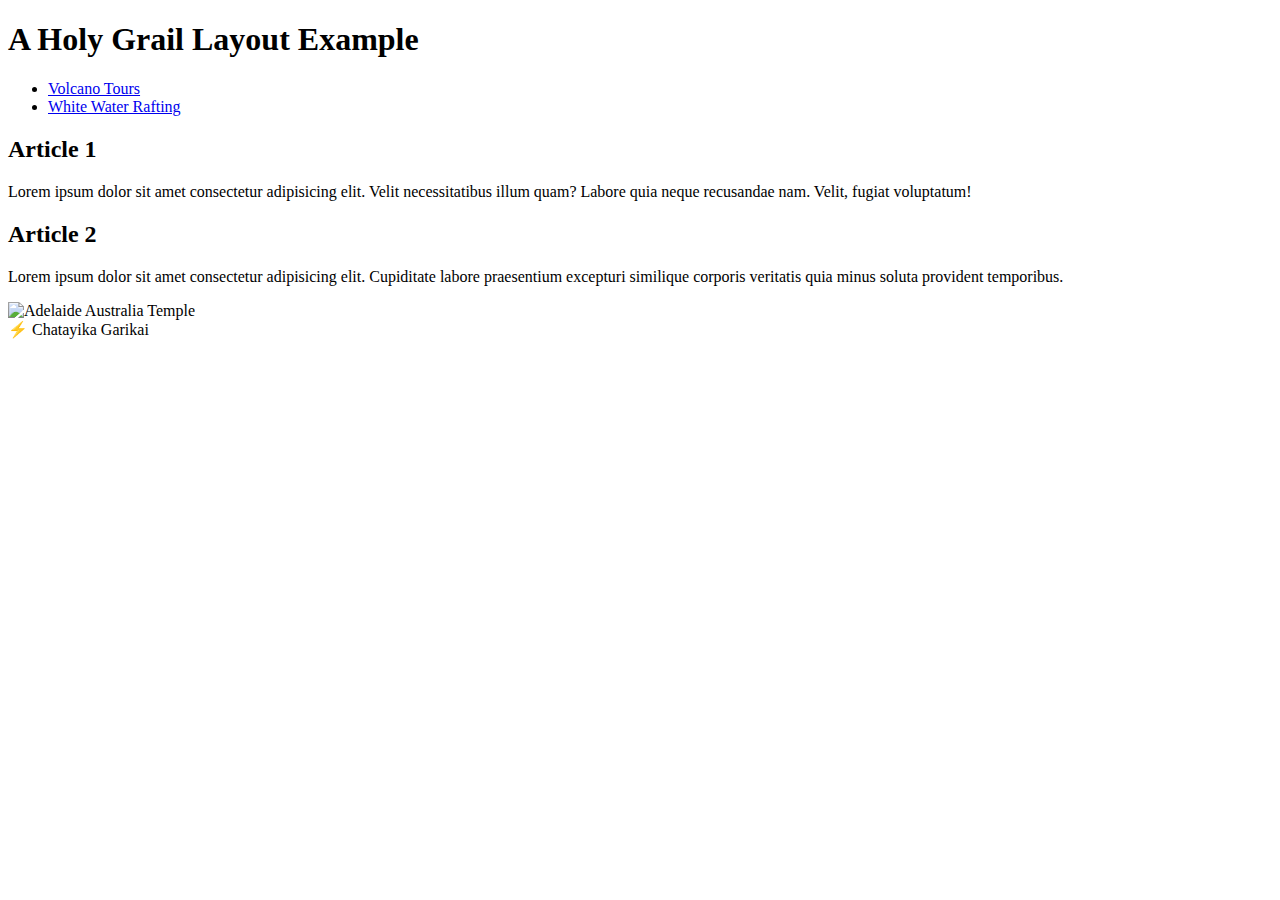
==== week02/holygrail.html @ 3af59599 "uploading to a working new repository" ====
<!DOCTYPE html>
<html lang="en">
    <head>
        <meta charset="UTF-8">
        <meta name="viewport" content="width=device-width, initial-scale=1.0">
        <title>Chatayika Garikai | Holy Grail</title>
        <meta name="description" content="A common layout on the web called 'holy grail'">
        <meta name="author" content="Chatayika Garikai">
    </head>
    <body>
        <header>
            <h1>A Holy Grail Layout Example</h1> 
        </header>
        
        <nav>
            <ul>
                <li><a href="https://www.volcanotours.com/?utm_medium=cpc&utm_source=google&utm_term&utm_campaign=Campaign%20%231&hsa_acc=3774322121&hsa_cam=20744237417&hsa_grp&hsa_ad&hsa_src=x&hsa_tgt&hsa_kw&hsa_mt&hsa_net=adwords&hsa_ver=3&gad_source=1&gclid=CjwKCAiA_5WvBhBAEiwAZtCU79Te2GgYsTanwRB_TTvpohXlrOE_CQP39VyivrLgO5HrTG00NXfzQxoCWE0QAvD_BwE#:~:text=FIND%20YOUR%20VOLCANIC%20ADVENTURE%20HERE!">Volcano Tours</a></li>
                <li><a href="https://www.wildhorizons.co.za/wildhorizons/see-and-do/victoria-falls/white-water-rafting/#:~:text=White%20Water%20Rafting%20in%20Victoria%20Falls">White Water Rafting</a></li>
            </ul>
        </nav>
        <main>
            <section>
                <article>
                    <h2>Article 1</h2>
                    <p>Lorem ipsum dolor sit amet consectetur adipisicing elit. Velit necessitatibus illum quam? Labore quia neque recusandae nam. Velit, fugiat voluptatum!</p>
                </article>
            </section>
            <section>
                <article>
                    <h2>Article 2</h2>
                    <p>Lorem ipsum dolor sit amet consectetur adipisicing elit. Cupiditate labore praesentium excepturi similique corporis veritatis quia minus soluta provident temporibus.</p>
                </article>
            </section>
            <aside><img src="https://content.churchofjesuschrist.org/templesldsorg/bc/Temples/photo-galleries/adelaide-australia/800x500/adelaide-australia-temple-lds-856093-wallpaper.jpg" alt="Adelaide Australia Temple" width="200"></aside>
        </main>
    </body>
    <footer> ⚡ Chatayika Garikai</footer>
</html>
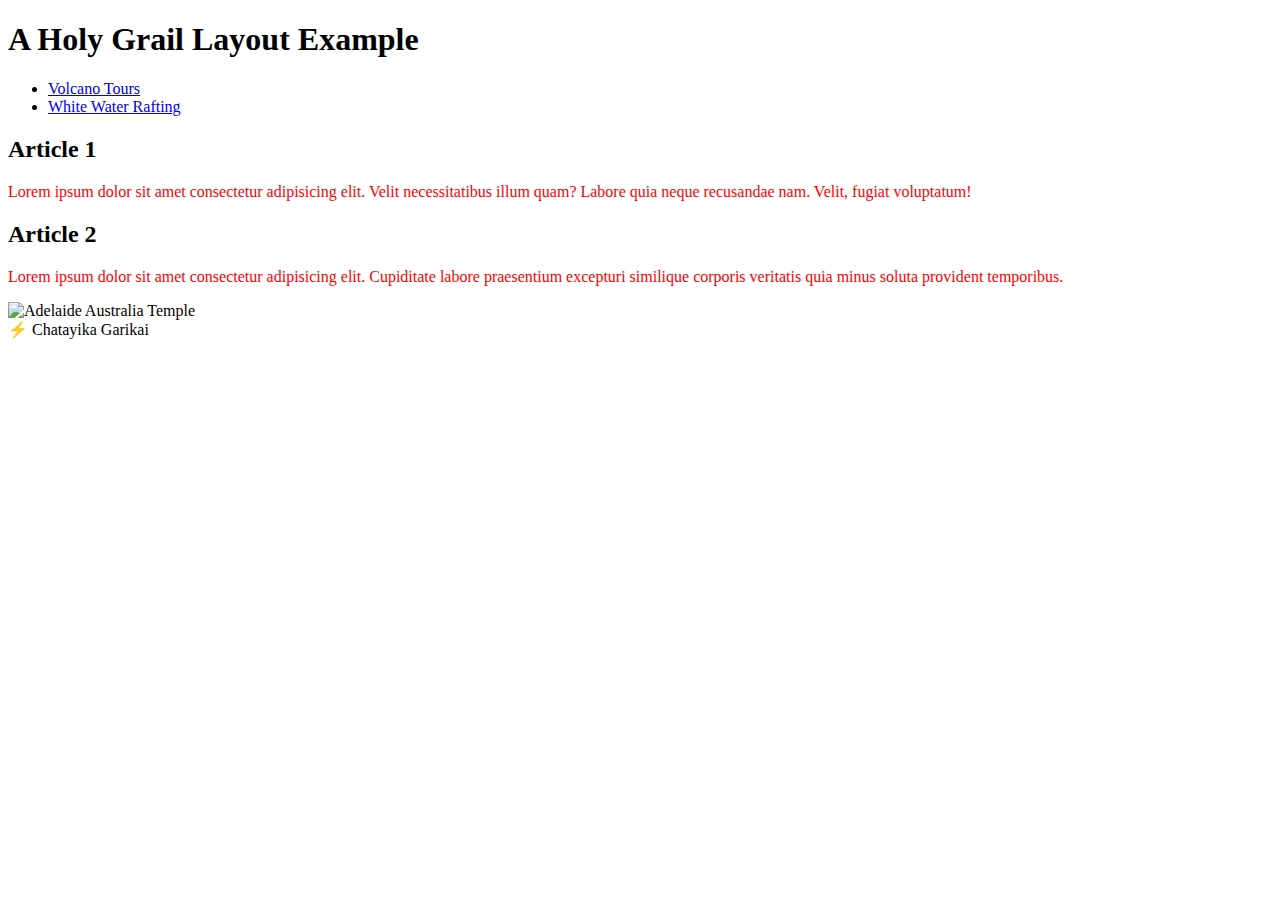
==== commit 3c600f11: "holy grail derectory fix" ====
--- a/week02/holygrail.html
+++ b/week02/holygrail.html
@@ -1,6 +1,7 @@
 <!DOCTYPE html>
 <html lang="en">
     <head>
+        <link rel="stylesheet" href="../week02/style.css">
         <meta charset="UTF-8">
         <meta name="viewport" content="width=device-width, initial-scale=1.0">
         <title>Chatayika Garikai | Holy Grail</title>
@@ -35,4 +36,4 @@
         </main>
     </body>
     <footer> ⚡ Chatayika Garikai</footer>
-</html>+</html>
--- a/week02/style.css
+++ b/week02/style.css
@@ -0,0 +1,4 @@
+p {
+    color: red;
+  }
+  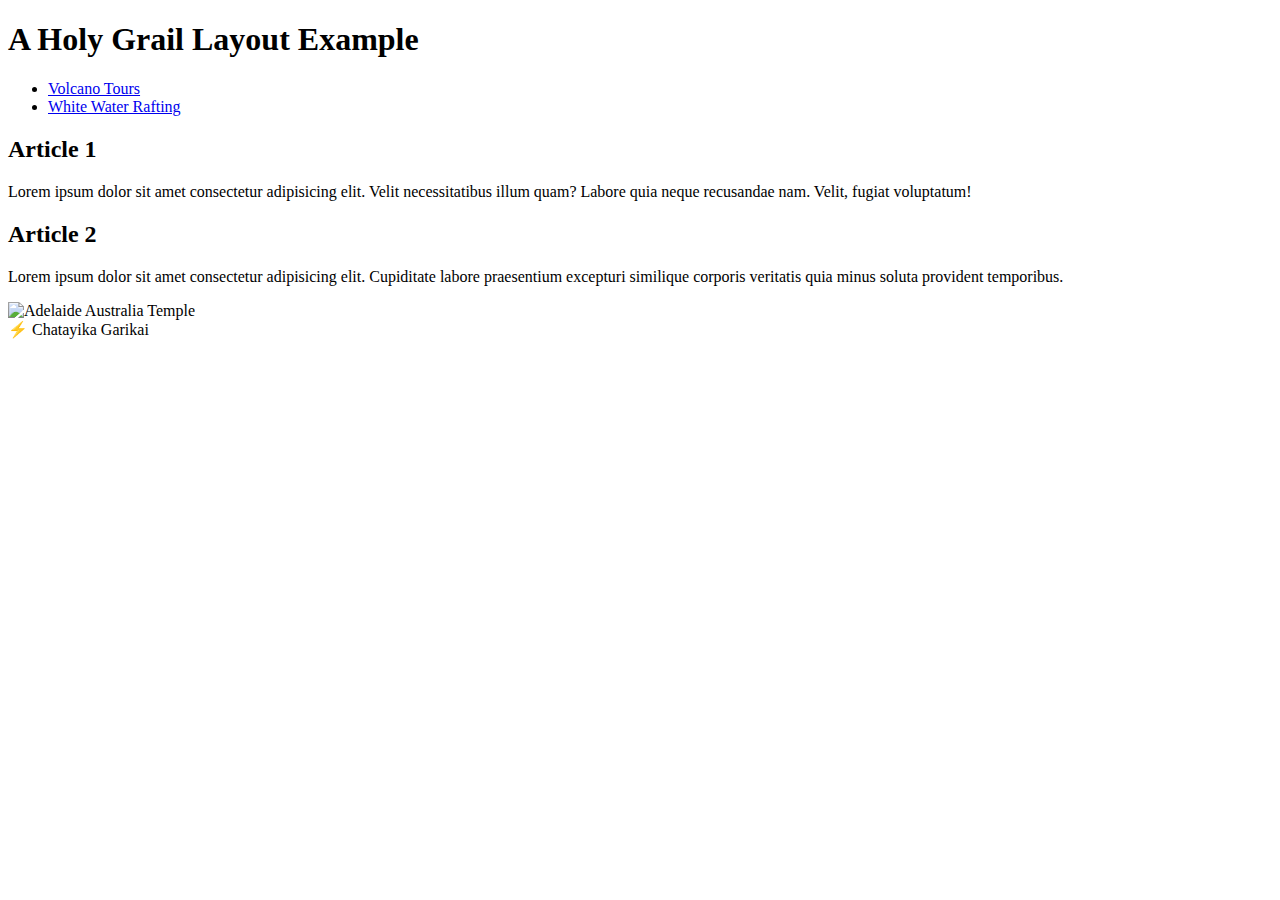
==== commit 8c93e98e: "Update holygrail.html" ====
--- a/week02/holygrail.html
+++ b/week02/holygrail.html
@@ -1,7 +1,7 @@
 <!DOCTYPE html>
 <html lang="en">
     <head>
-        <link rel="stylesheet" href="../week02/style.css">
+        <link rel="stylesheet" href="../week02/styles.css">
         <meta charset="UTF-8">
         <meta name="viewport" content="width=device-width, initial-scale=1.0">
         <title>Chatayika Garikai | Holy Grail</title>
